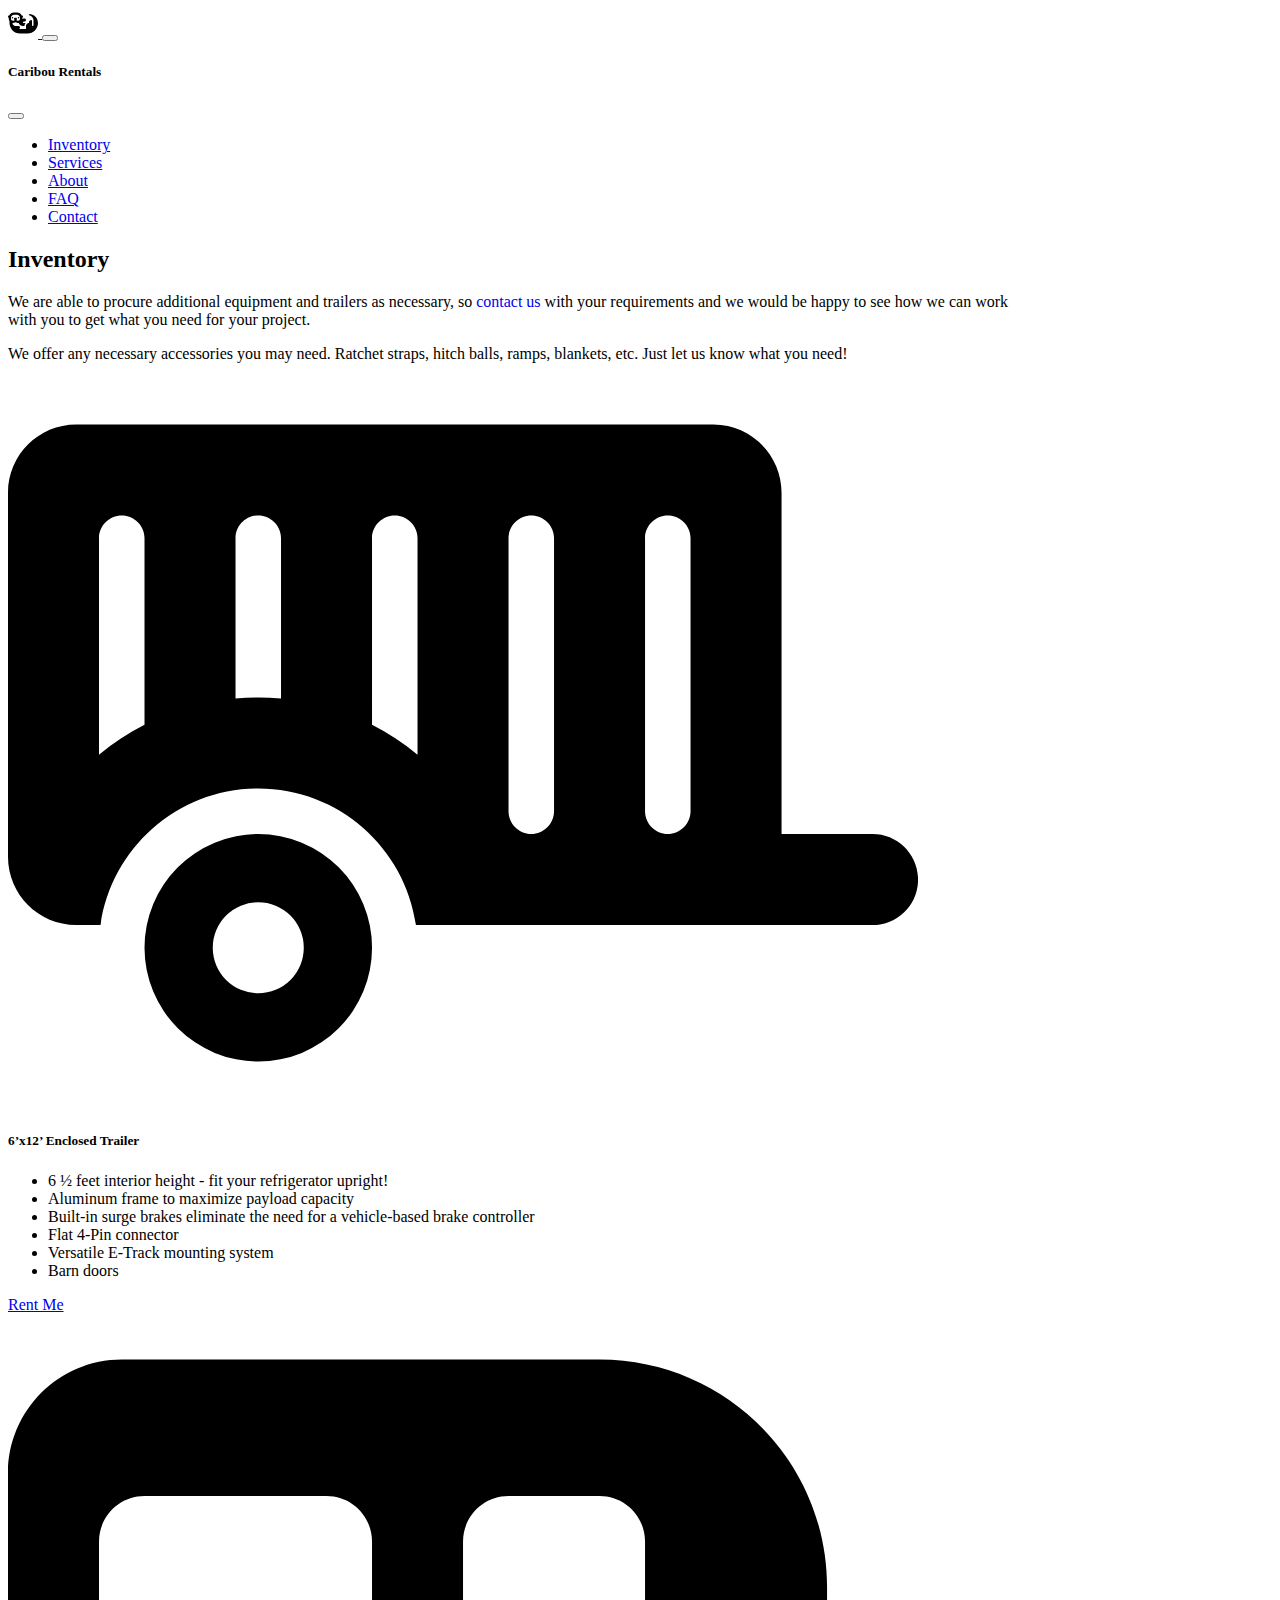
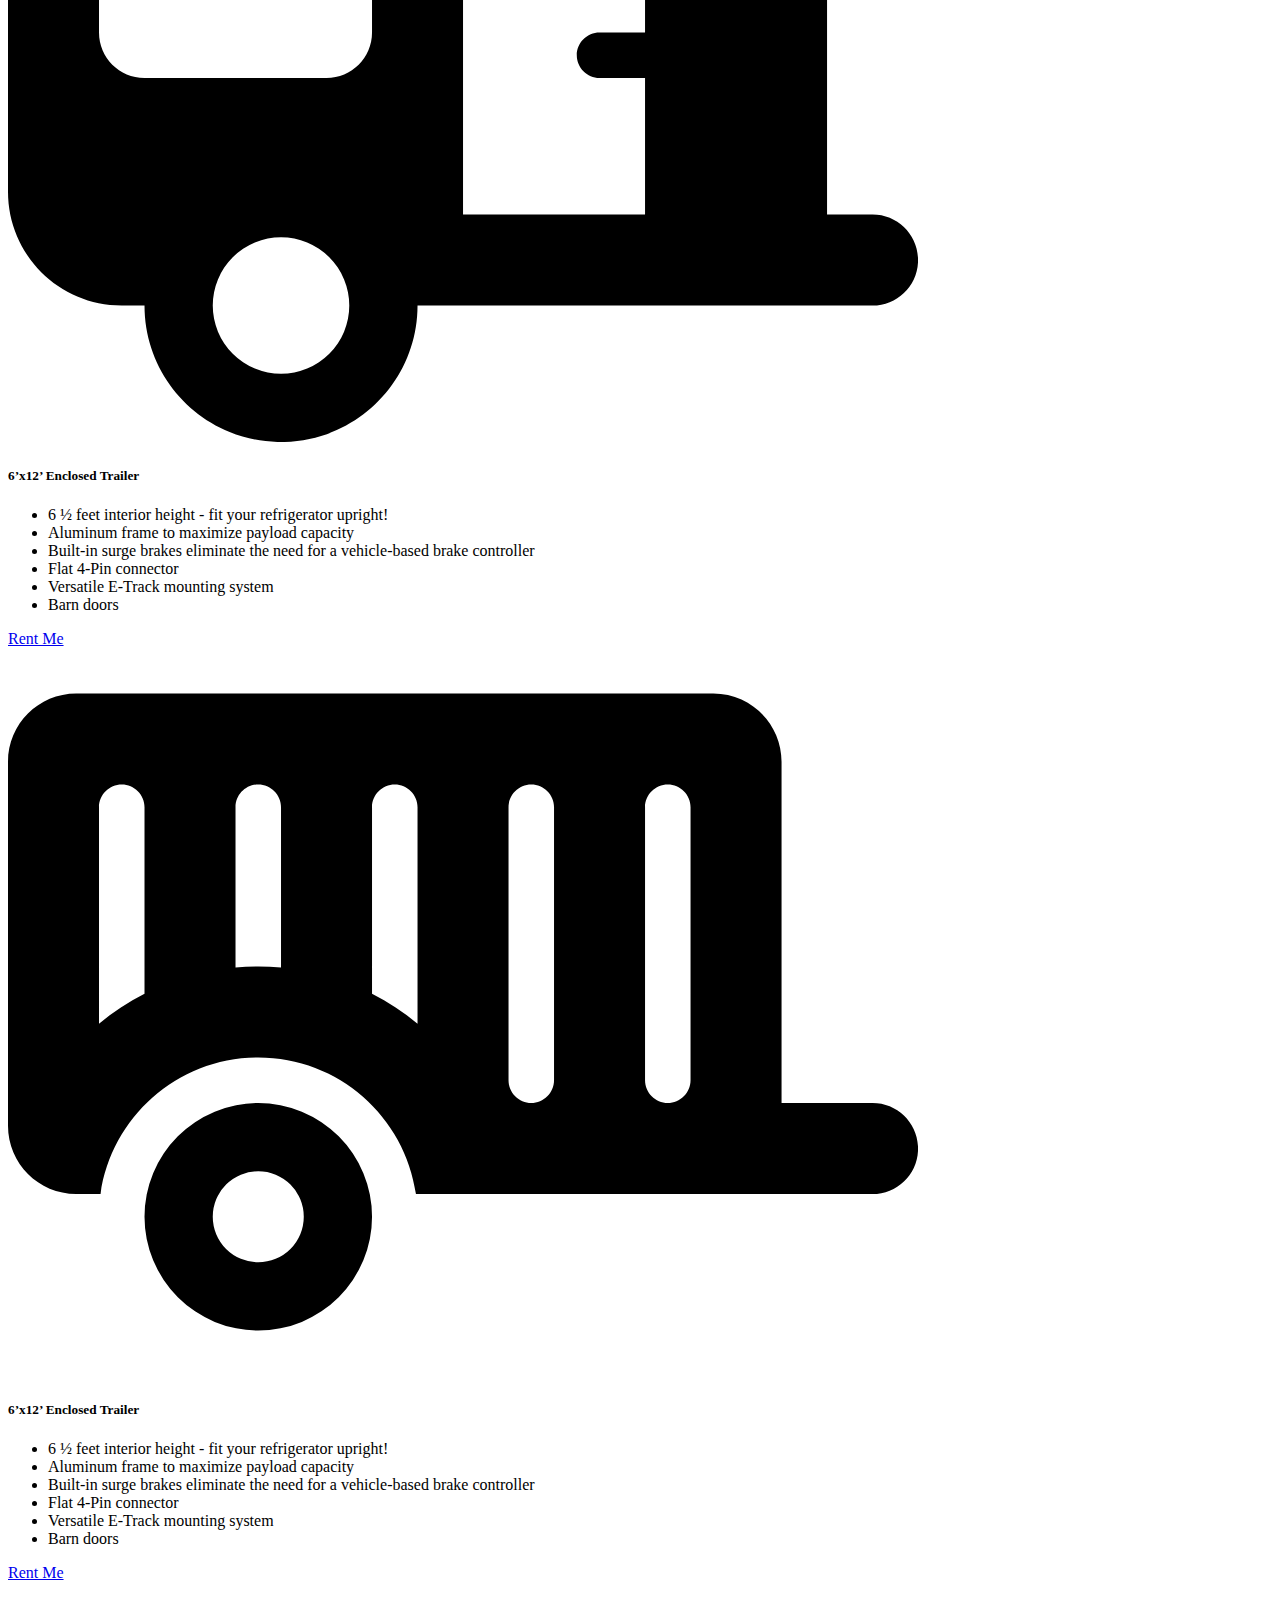
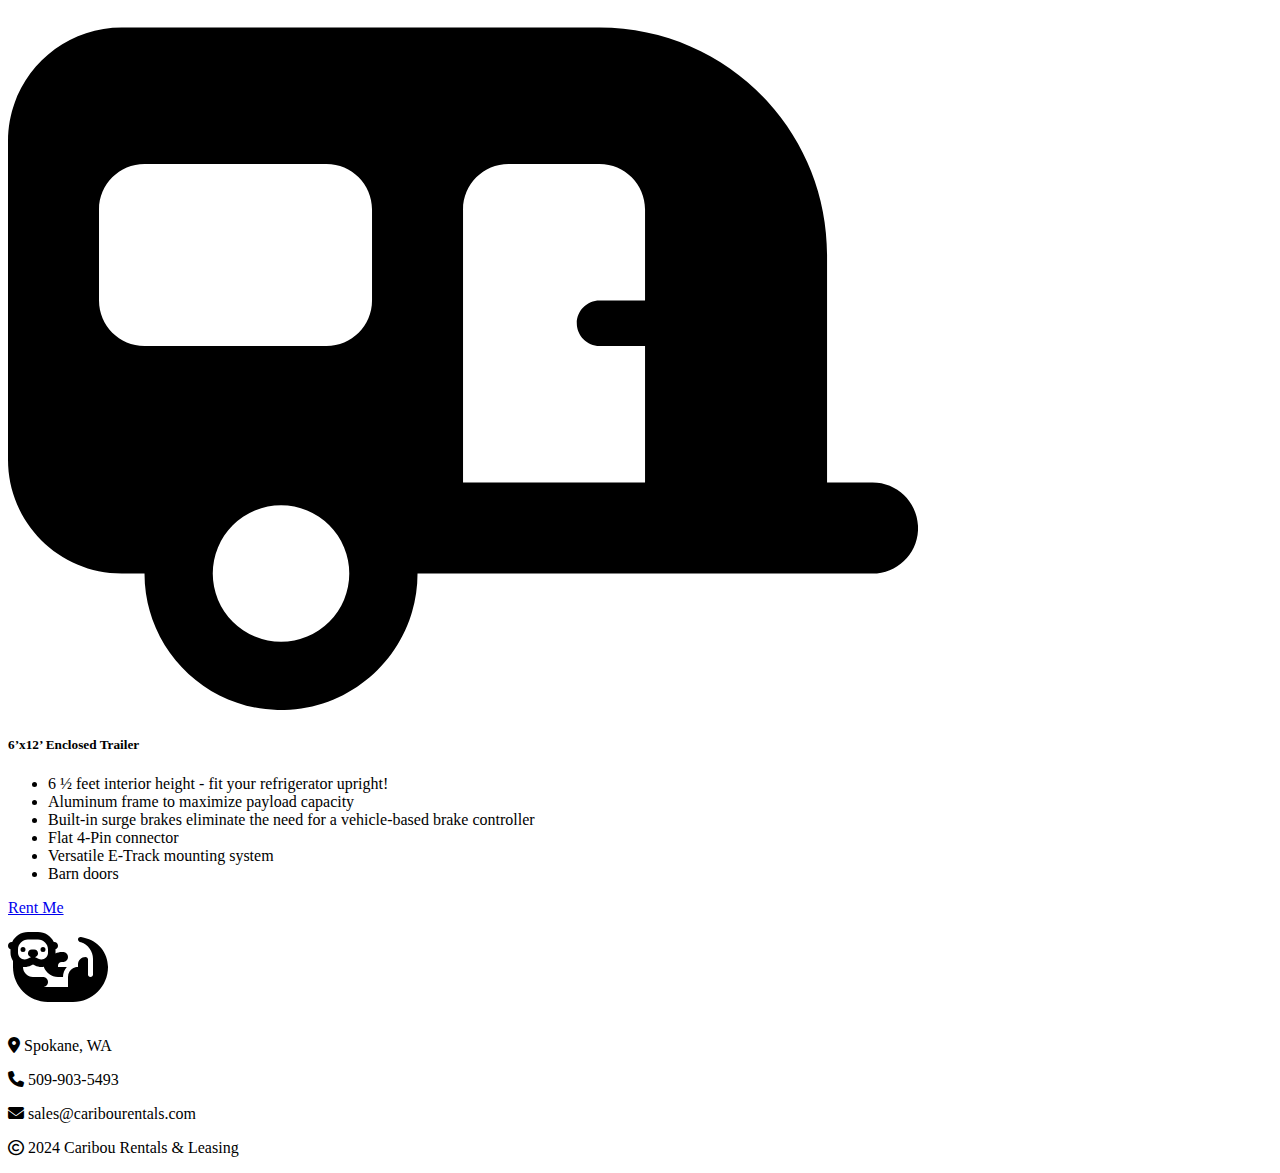
==== inventory.html @ 43f4523d "initial site design" ====
<!DOCTYPE html>
<html lang="en">

<head>
  <meta charset="UTF-8">
  <title>Caribou Rentals & Leasing</title>
  <meta name="viewport" content="width=device-width, initial-scale=1">
  <meta property="og:title" content="Caribou Rentals & Leasing" />
  <meta property="og:type" content="website" />
  <meta property="og:url" content="https://www.caribourentals.com" />
  <!-- <meta property="og:image" content="assets/favicon_io/android-chrome-512x512.png" /> -->

  <script src="https://www.google.com/recaptcha/enterprise.js?render=6Lc9yUcpAAAAAPbrlzxjk8UvQJ-SsMEb5AbZVcs0"></script>

  <!-- Bootstrap CSS -->
  <link href="https://cdn.jsdelivr.net/npm/bootstrap@5.3.2/dist/css/bootstrap.min.css" rel="stylesheet"
    integrity="sha384-T3c6CoIi6uLrA9TneNEoa7RxnatzjcDSCmG1MXxSR1GAsXEV/Dwwykc2MPK8M2HN" crossorigin="anonymous">

  <!-- Main Stylesheet File -->
  <link href="assets/style/index.css" rel="stylesheet">

  <!-- Font -->
  <link rel="preconnect" href="https://fonts.googleapis.com">
  <link rel="preconnect" href="https://fonts.gstatic.com" crossorigin>
  <link href="https://fonts.googleapis.com/css2?family=Roboto:wght@100;300;400;500;700;900&display=swap"
    rel="stylesheet">

  <!-- Icons -->
  <!-- Font Awesome -->
  <link rel="stylesheet" href="https://cdnjs.cloudflare.com/ajax/libs/font-awesome/6.5.1/css/all.min.css">

  <!-- Bootstrap -->
  <link rel="stylesheet" href="https://cdn.jsdelivr.net/npm/bootstrap-icons@1.11.3/font/bootstrap-icons.min.css">

  <!-- JavaScript -->
  <script src="assets/js/components.js"></script>
</head>

<body class="container-fluid"> 
  <navbar-component></navbar-component>
  <!-- main content -->
  <div class="main-content m-auto" style="width: 80%;">
    <!-- inventory section -->
    <div class="inventory-section" id="inventory">
      <div class="row text-center pt-5">
        <div class="col pt-5">
          <h2 class="section-title">Inventory</h2>
        </div>
      </div>
      <div class="row">
        <div class="col">
          <p>We are able to procure additional equipment and trailers as necessary, so <a href="#contact" class=""
              style="text-decoration: none;">contact us</a> with your
            requirements and we would be happy to see how we can work with you to get what you need for your project.
          </p>
          <p>We offer any necessary accessories you may need. Ratchet straps, hitch balls, ramps, blankets, etc. Just
            let us know what you need!</p>
        </div>
      </div>
      <div class="row row-cols-1 row-cols-md-2 g-4 justify-content-start">
        <!-- begin card -->
        <div class="col">
          <div class="card h-100">
            <svg xmlns="http://www.w3.org/2000/svg" height="90%" width="90%" viewBox="0 0 640 512" class="m-auto">
              <path
                d="M48 32C21.5 32 0 53.5 0 80V336c0 26.5 21.5 48 48 48H65.1c7.8-54.3 54.4-96 110.9-96s103.1 41.7 110.9 96H488h8H608c17.7 0 32-14.3 32-32s-14.3-32-32-32H544V80c0-26.5-21.5-48-48-48H48zM80 96c8.8 0 16 7.2 16 16l0 131.2c-11.4 5.9-22.2 12.9-32 21V112c0-8.8 7.2-16 16-16zm96 128c-5.4 0-10.7 .2-16 .7L160 112c0-8.8 7.2-16 16-16s16 7.2 16 16l0 112.7c-5.3-.5-10.6-.7-16-.7zm80 19.2L256 112c0-8.8 7.2-16 16-16s16 7.2 16 16l0 152.2c-9.8-8.1-20.6-15.2-32-21zM368 96c8.8 0 16 7.2 16 16l0 192c0 8.8-7.2 16-16 16s-16-7.2-16-16l0-192c0-8.8 7.2-16 16-16zm112 16l0 192c0 8.8-7.2 16-16 16s-16-7.2-16-16l0-192c0-8.8 7.2-16 16-16s16 7.2 16 16zM176 480a80 80 0 1 0 0-160 80 80 0 1 0 0 160zm0-112a32 32 0 1 1 0 64 32 32 0 1 1 0-64z" />
            </svg>
            <div class="card-body">
              <h5 class="card-title ps-0 text-center">6’x12’ Enclosed Trailer </h5>
              <ul class="card-text ps-3" style="list-style-type: disc;">
                <li class="">6 ½ feet interior height - fit your refrigerator upright!</li>
                <li class="">Aluminum frame to maximize payload capacity</li>
                <li class="">Built-in surge brakes eliminate the need for a vehicle-based brake controller</li>
                <li class="">Flat 4-Pin connector</li>
                <li class="">Versatile E-Track mounting system</li>
                <li class="">Barn doors</li>
              </ul>
            </div>
            <div class="card-footer">
              <a href="#" class="text-body-secondary details-link">Rent Me</a>
            </div>
          </div>
        </div>
        <!-- end card -->
        <!-- begin card -->
        <div class="col">
          <div class="card h-100">
            <svg xmlns="http://www.w3.org/2000/svg" eight="90%" width="90%" viewBox="0 0 640 512" class="m-auto">
              <path
                d="M0 112C0 67.8 35.8 32 80 32H416c88.4 0 160 71.6 160 160V352h32c17.7 0 32 14.3 32 32s-14.3 32-32 32l-32 0H288c0 53-43 96-96 96s-96-43-96-96H80c-44.2 0-80-35.8-80-80V112zM320 352H448V256H416c-8.8 0-16-7.2-16-16s7.2-16 16-16h32V160c0-17.7-14.3-32-32-32H352c-17.7 0-32 14.3-32 32V352zM96 128c-17.7 0-32 14.3-32 32v64c0 17.7 14.3 32 32 32H224c17.7 0 32-14.3 32-32V160c0-17.7-14.3-32-32-32H96zm96 336a48 48 0 1 0 0-96 48 48 0 1 0 0 96z" />
            </svg>
            <div class="card-body">
              <h5 class="card-title ps-0 text-center">6’x12’ Enclosed Trailer </h5>
              <ul class="card-text ps-3" style="list-style-type: disc;">
                <li class="">6 ½ feet interior height - fit your refrigerator upright!</li>
                <li class="">Aluminum frame to maximize payload capacity</li>
                <li class="">Built-in surge brakes eliminate the need for a vehicle-based brake controller</li>
                <li class="">Flat 4-Pin connector</li>
                <li class="">Versatile E-Track mounting system</li>
                <li class="">Barn doors</li>
              </ul>
            </div>
            <div class="card-footer">
              <a href="#" class="text-body-secondary details-link">Rent Me</a>
            </div>
          </div>
        </div>
        <!-- end card -->
        <!-- begin card -->
        <div class="col">
          <div class="card h-100">
            <svg xmlns="http://www.w3.org/2000/svg" height="90%" width="90%" viewBox="0 0 640 512" class="m-auto">
              <path
                d="M48 32C21.5 32 0 53.5 0 80V336c0 26.5 21.5 48 48 48H65.1c7.8-54.3 54.4-96 110.9-96s103.1 41.7 110.9 96H488h8H608c17.7 0 32-14.3 32-32s-14.3-32-32-32H544V80c0-26.5-21.5-48-48-48H48zM80 96c8.8 0 16 7.2 16 16l0 131.2c-11.4 5.9-22.2 12.9-32 21V112c0-8.8 7.2-16 16-16zm96 128c-5.4 0-10.7 .2-16 .7L160 112c0-8.8 7.2-16 16-16s16 7.2 16 16l0 112.7c-5.3-.5-10.6-.7-16-.7zm80 19.2L256 112c0-8.8 7.2-16 16-16s16 7.2 16 16l0 152.2c-9.8-8.1-20.6-15.2-32-21zM368 96c8.8 0 16 7.2 16 16l0 192c0 8.8-7.2 16-16 16s-16-7.2-16-16l0-192c0-8.8 7.2-16 16-16zm112 16l0 192c0 8.8-7.2 16-16 16s-16-7.2-16-16l0-192c0-8.8 7.2-16 16-16s16 7.2 16 16zM176 480a80 80 0 1 0 0-160 80 80 0 1 0 0 160zm0-112a32 32 0 1 1 0 64 32 32 0 1 1 0-64z" />
            </svg>
            <div class="card-body">
              <h5 class="card-title ps-0 text-center">6’x12’ Enclosed Trailer </h5>
              <ul class="card-text ps-3" style="list-style-type: disc;">
                <li class="">6 ½ feet interior height - fit your refrigerator upright!</li>
                <li class="">Aluminum frame to maximize payload capacity</li>
                <li class="">Built-in surge brakes eliminate the need for a vehicle-based brake controller</li>
                <li class="">Flat 4-Pin connector</li>
                <li class="">Versatile E-Track mounting system</li>
                <li class="">Barn doors</li>
              </ul>
            </div>
            <div class="card-footer">
              <a href="#" class="text-body-secondary details-link">Rent Me</a>
            </div>
          </div>
        </div>
        <!-- end card -->
        <!-- begin card -->
        <div class="col">
          <div class="card h-100">
            <svg xmlns="http://www.w3.org/2000/svg" eight="90%" width="90%" viewBox="0 0 640 512" class="m-auto">
              <path
                d="M0 112C0 67.8 35.8 32 80 32H416c88.4 0 160 71.6 160 160V352h32c17.7 0 32 14.3 32 32s-14.3 32-32 32l-32 0H288c0 53-43 96-96 96s-96-43-96-96H80c-44.2 0-80-35.8-80-80V112zM320 352H448V256H416c-8.8 0-16-7.2-16-16s7.2-16 16-16h32V160c0-17.7-14.3-32-32-32H352c-17.7 0-32 14.3-32 32V352zM96 128c-17.7 0-32 14.3-32 32v64c0 17.7 14.3 32 32 32H224c17.7 0 32-14.3 32-32V160c0-17.7-14.3-32-32-32H96zm96 336a48 48 0 1 0 0-96 48 48 0 1 0 0 96z" />
            </svg>
            <div class="card-body">
              <h5 class="card-title ps-0 text-center">6’x12’ Enclosed Trailer </h5>
              <ul class="card-text ps-3" style="list-style-type: disc;">
                <li class="">6 ½ feet interior height - fit your refrigerator upright!</li>
                <li class="">Aluminum frame to maximize payload capacity</li>
                <li class="">Built-in surge brakes eliminate the need for a vehicle-based brake controller</li>
                <li class="">Flat 4-Pin connector</li>
                <li class="">Versatile E-Track mounting system</li>
                <li class="">Barn doors</li>
              </ul>
            </div>
            <div class="card-footer">
              <a href="#" class="text-body-secondary details-link">Rent Me</a>
            </div>
          </div>
        </div>
        <!-- end card -->
      </div>
    </div>
    <!-- end inventory section -->
  </div>
  <!-- end main content -->

  <footer-component></footer-component>
  <script src="https://cdn.jsdelivr.net/npm/bootstrap@5.3.2/dist/js/bootstrap.bundle.min.js"
    integrity="sha384-C6RzsynM9kWDrMNeT87bh95OGNyZPhcTNXj1NW7RuBCsyN/o0jlpcV8Qyq46cDfL"
    crossorigin="anonymous"></script>

  <script src="https://code.jquery.com/jquery-3.7.1.slim.min.js"
    integrity="sha256-kmHvs0B+OpCW5GVHUNjv9rOmY0IvSIRcf7zGUDTDQM8=" crossorigin="anonymous"></script>
  <script src="assets/js/scripts.js"></script>

</body>

</html>
---- assets/style/index.css ----
#about {
    scroll-margin-top: 7vh;
  }
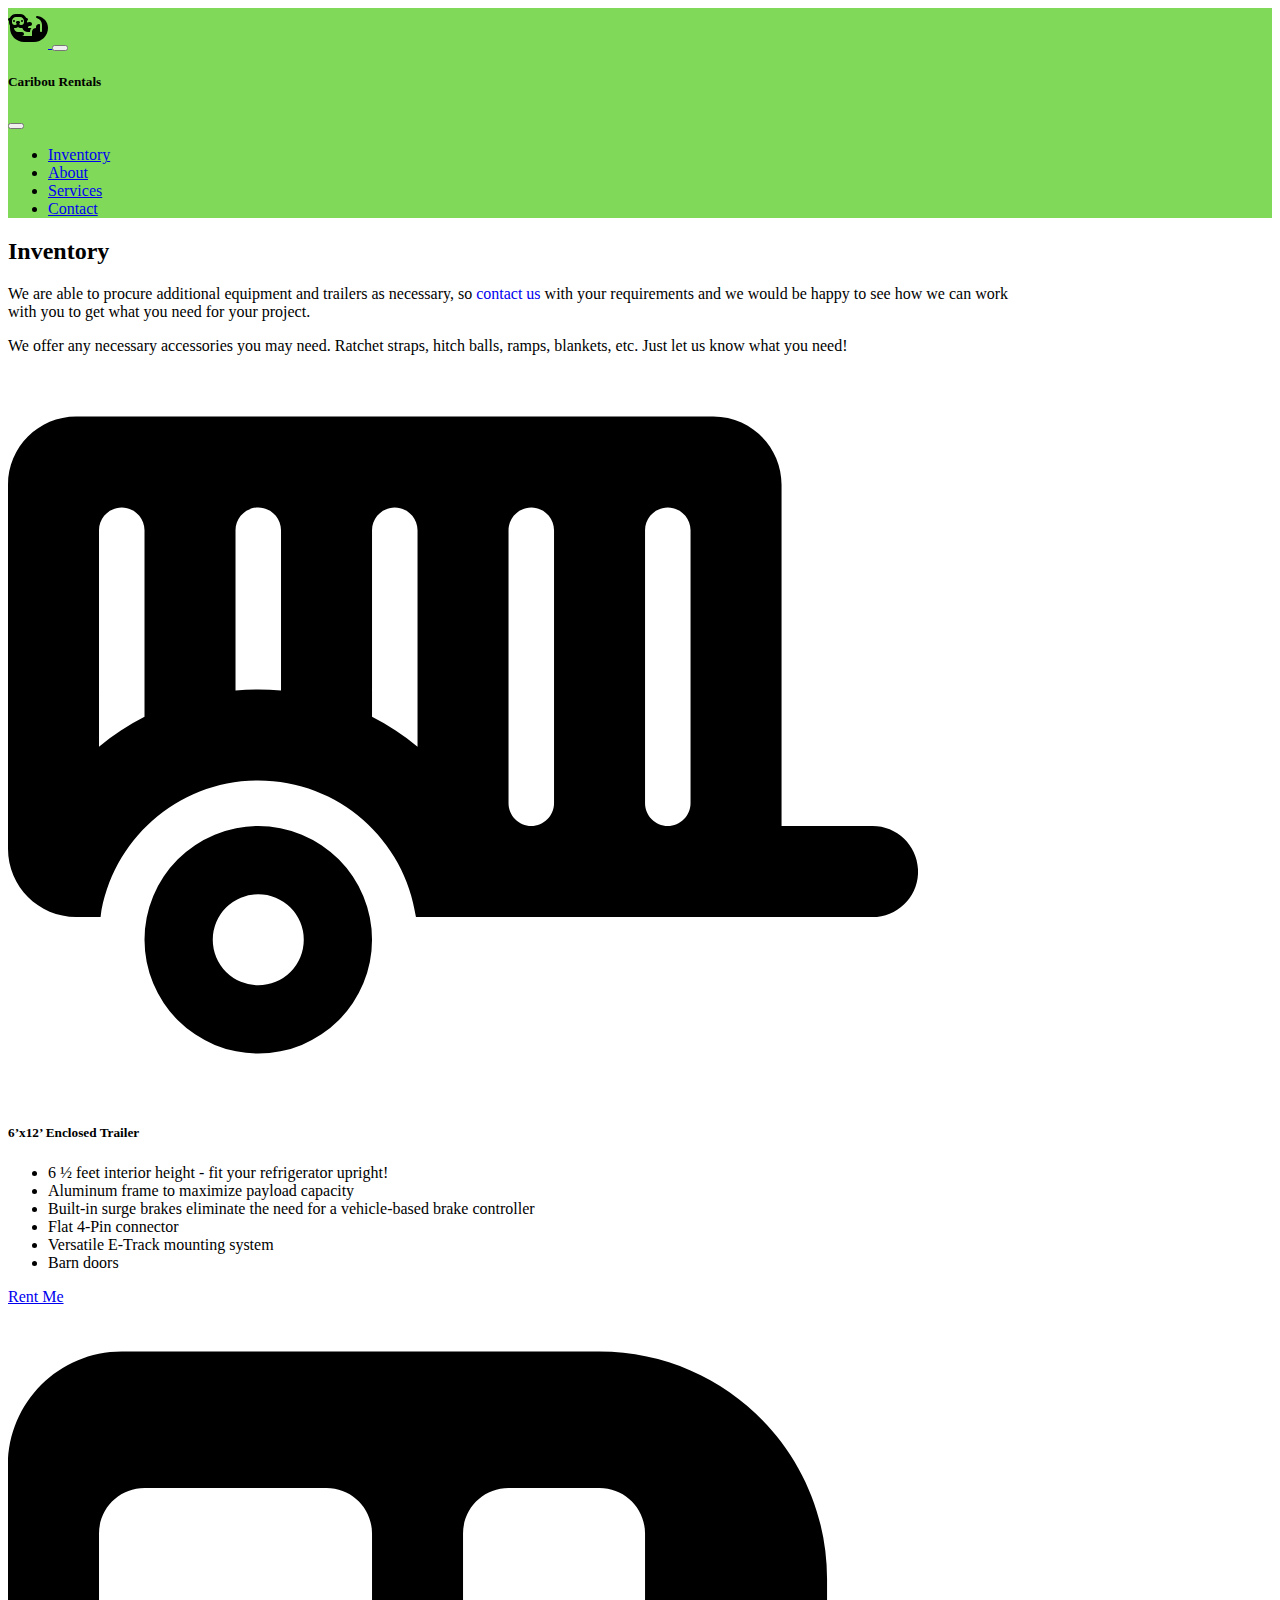
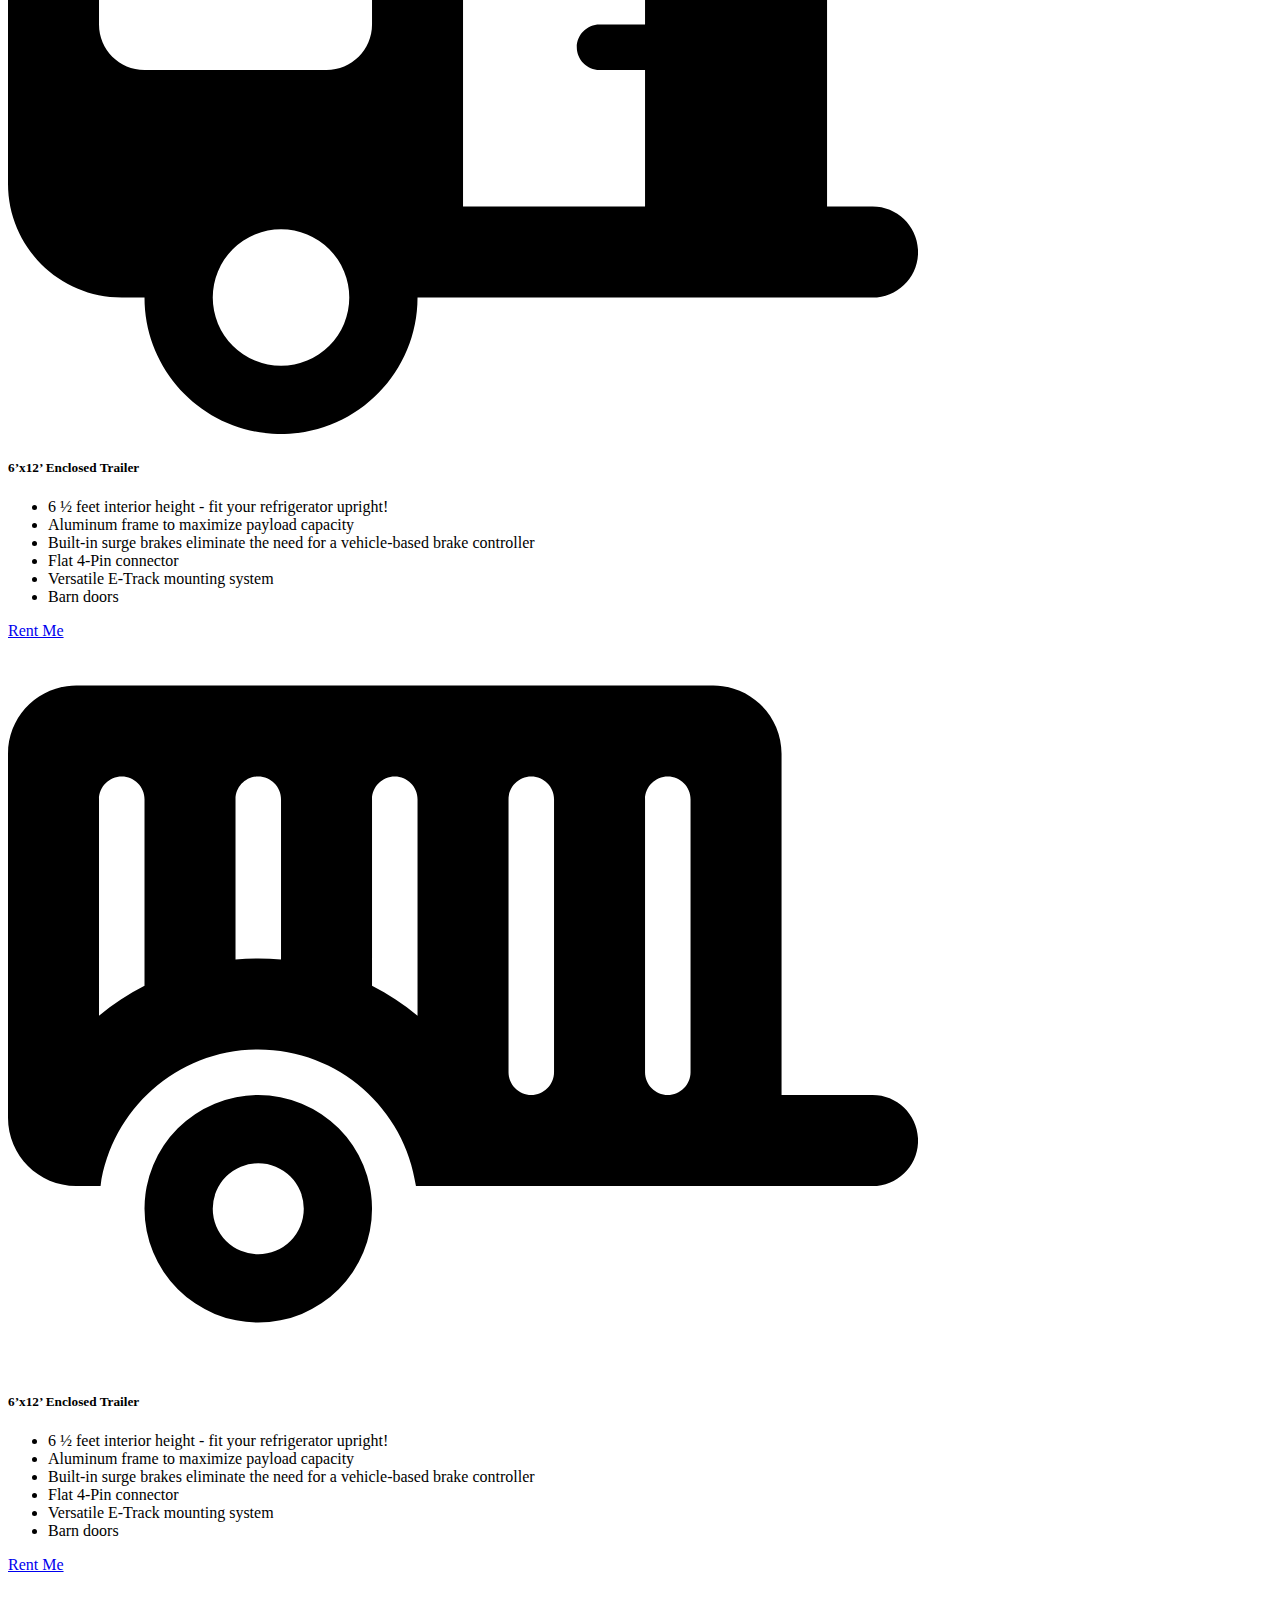
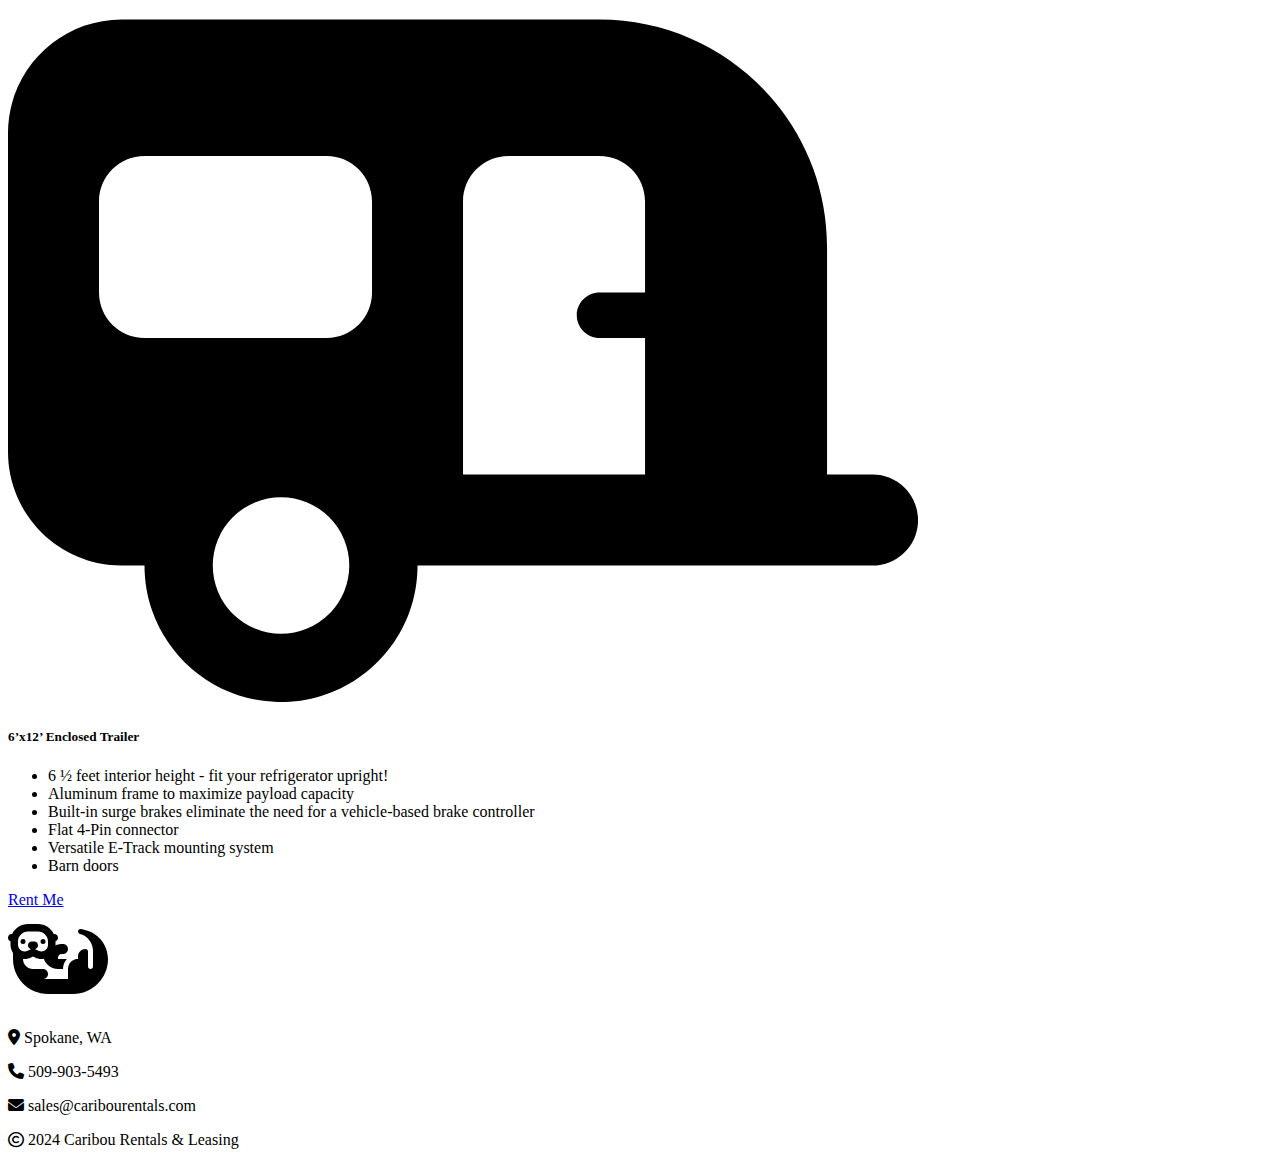
==== commit b4614d1a: "style udpates" ====
--- a/inventory.html
+++ b/inventory.html
@@ -42,14 +42,14 @@
   <div class="main-content m-auto" style="width: 80%;">
     <!-- inventory section -->
     <div class="inventory-section" id="inventory">
-      <div class="row text-center pt-5">
+      <div class="row pt-5">
         <div class="col pt-5">
           <h2 class="section-title">Inventory</h2>
         </div>
       </div>
       <div class="row">
         <div class="col">
-          <p>We are able to procure additional equipment and trailers as necessary, so <a href="#contact" class=""
+          <p>We are able to procure additional equipment and trailers as necessary, so <a href="index.html#contact" class=""
               style="text-decoration: none;">contact us</a> with your
             requirements and we would be happy to see how we can work with you to get what you need for your project.
           </p>
--- a/assets/style/index.css
+++ b/assets/style/index.css
@@ -1,4 +1,4 @@
 #about {
-    scroll-margin-top: 7vh;
+    scroll-margin-top: 10vh;
   }
   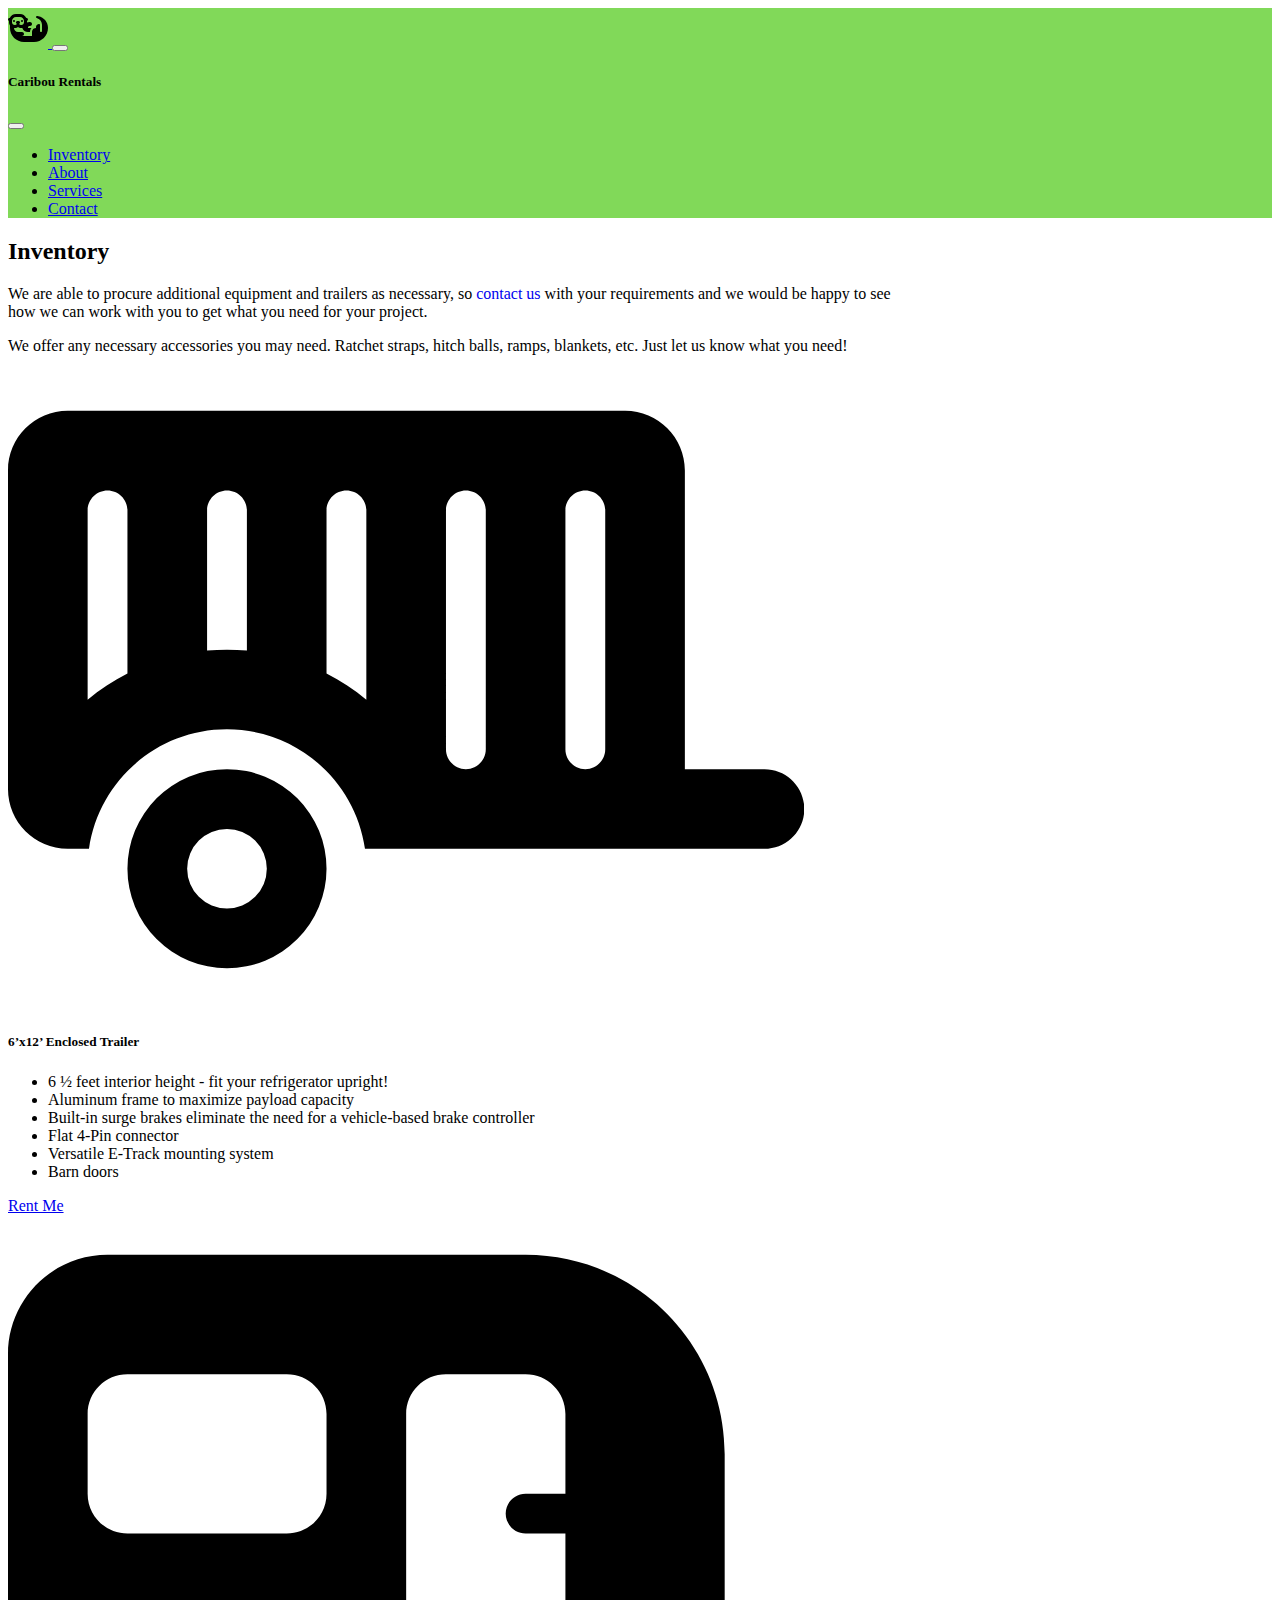
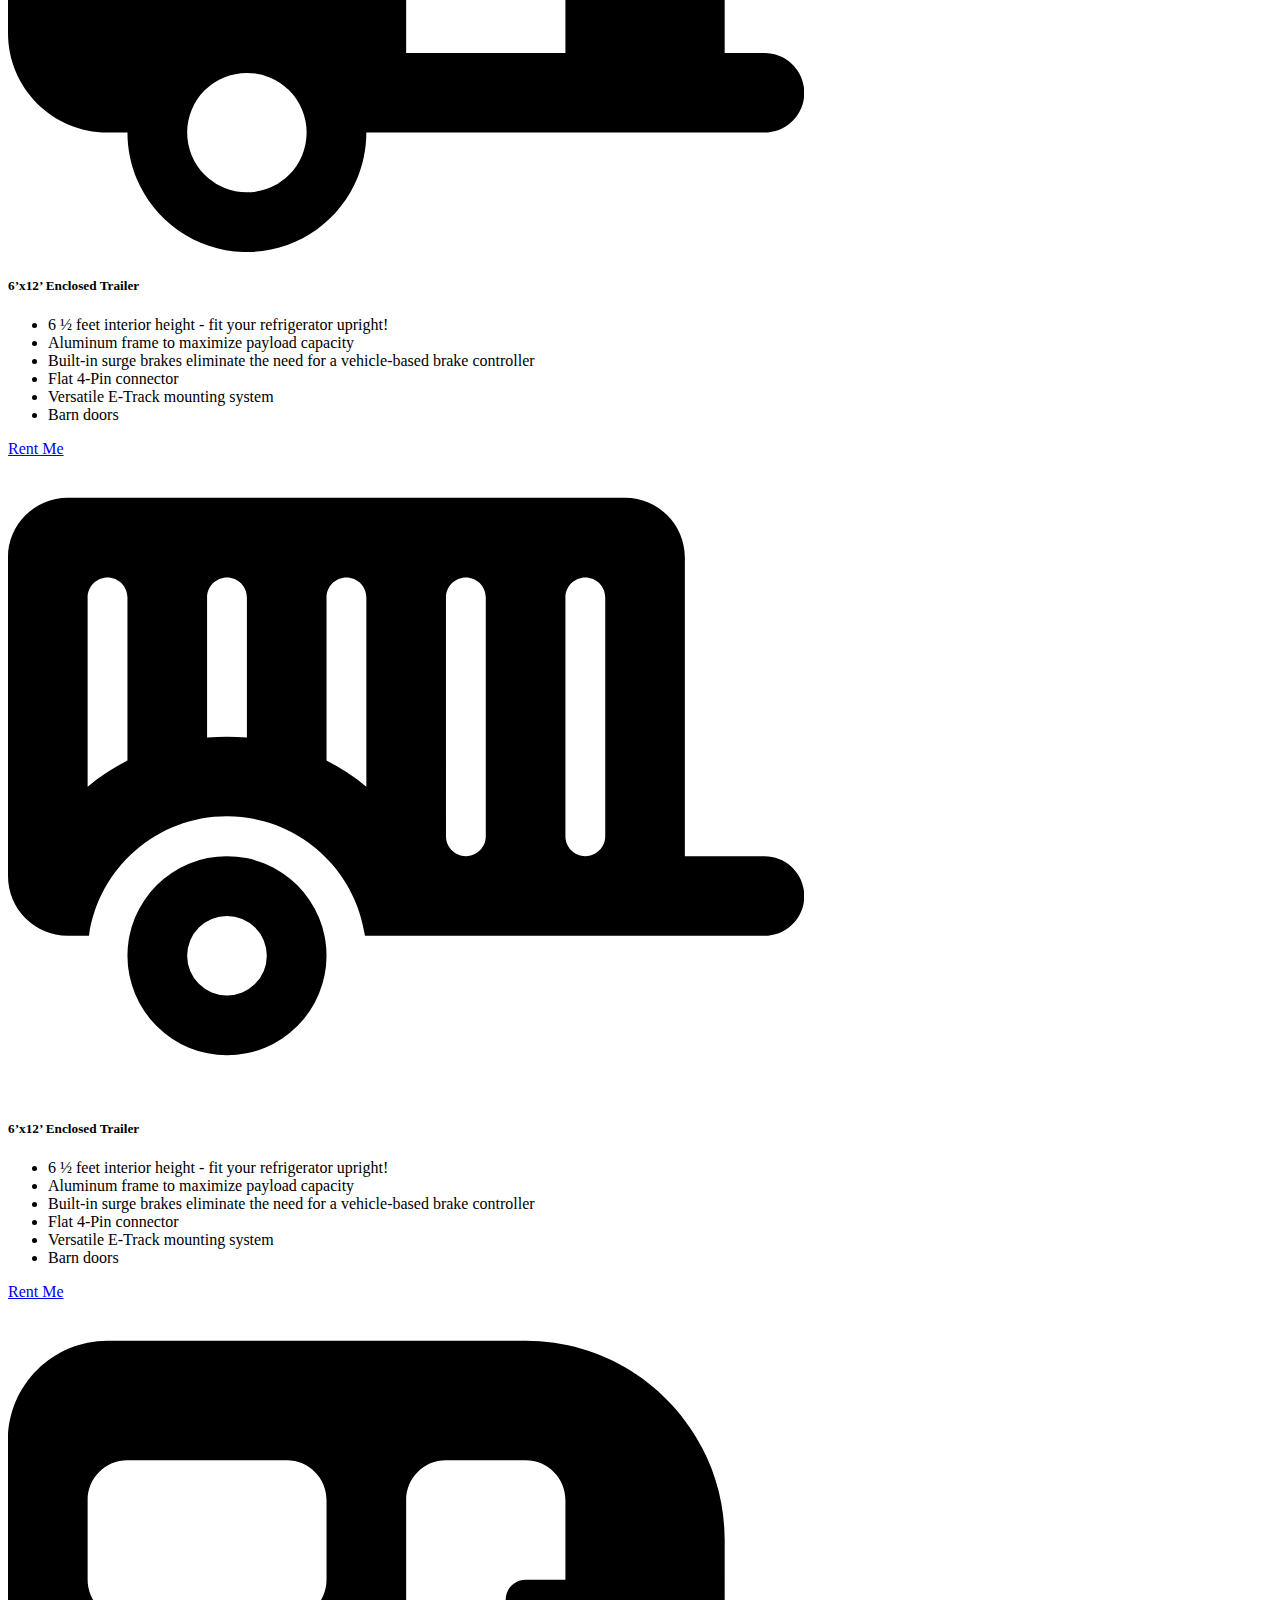
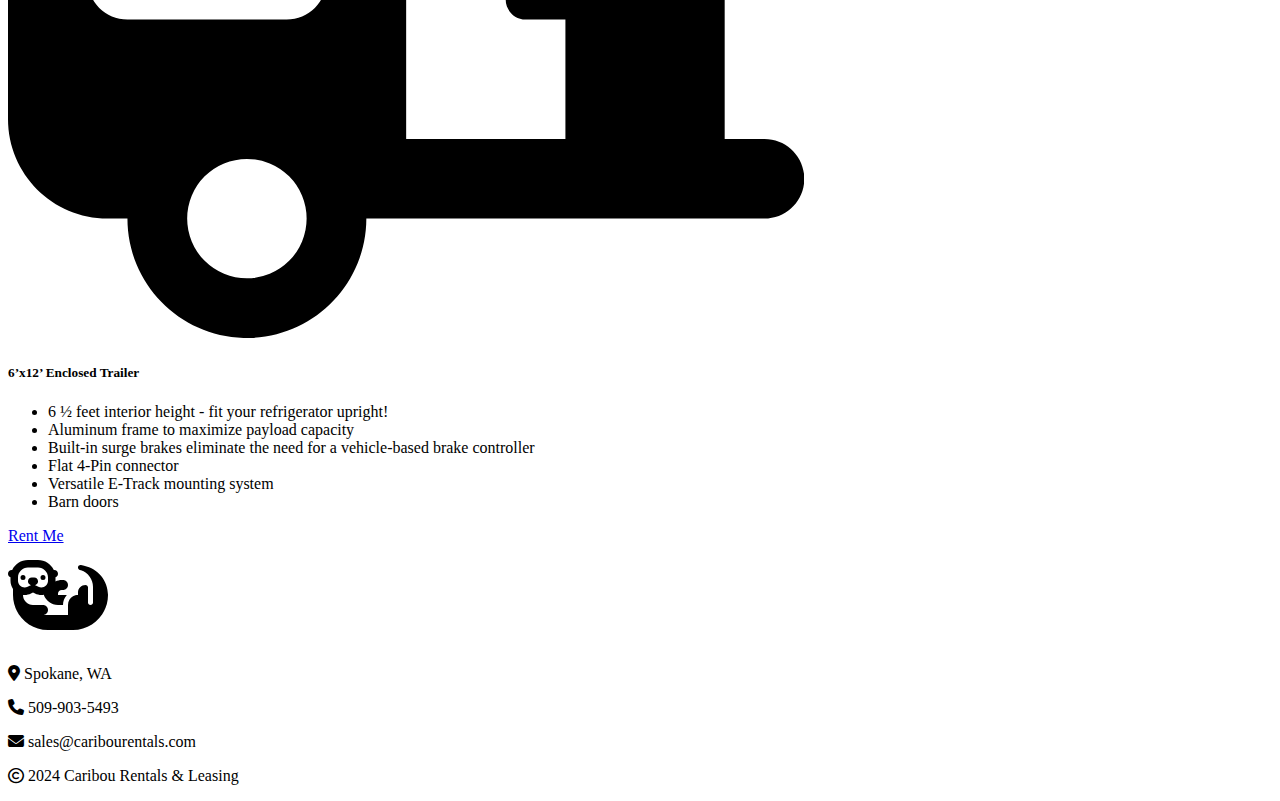
==== commit 276f54fc: "set width to 70" ====
--- a/inventory.html
+++ b/inventory.html
@@ -39,7 +39,7 @@
 <body class="container-fluid"> 
   <navbar-component></navbar-component>
   <!-- main content -->
-  <div class="main-content m-auto" style="width: 80%;">
+  <div class="main-content m-auto" style="width: 70%;">
     <!-- inventory section -->
     <div class="inventory-section" id="inventory">
       <div class="row pt-5">
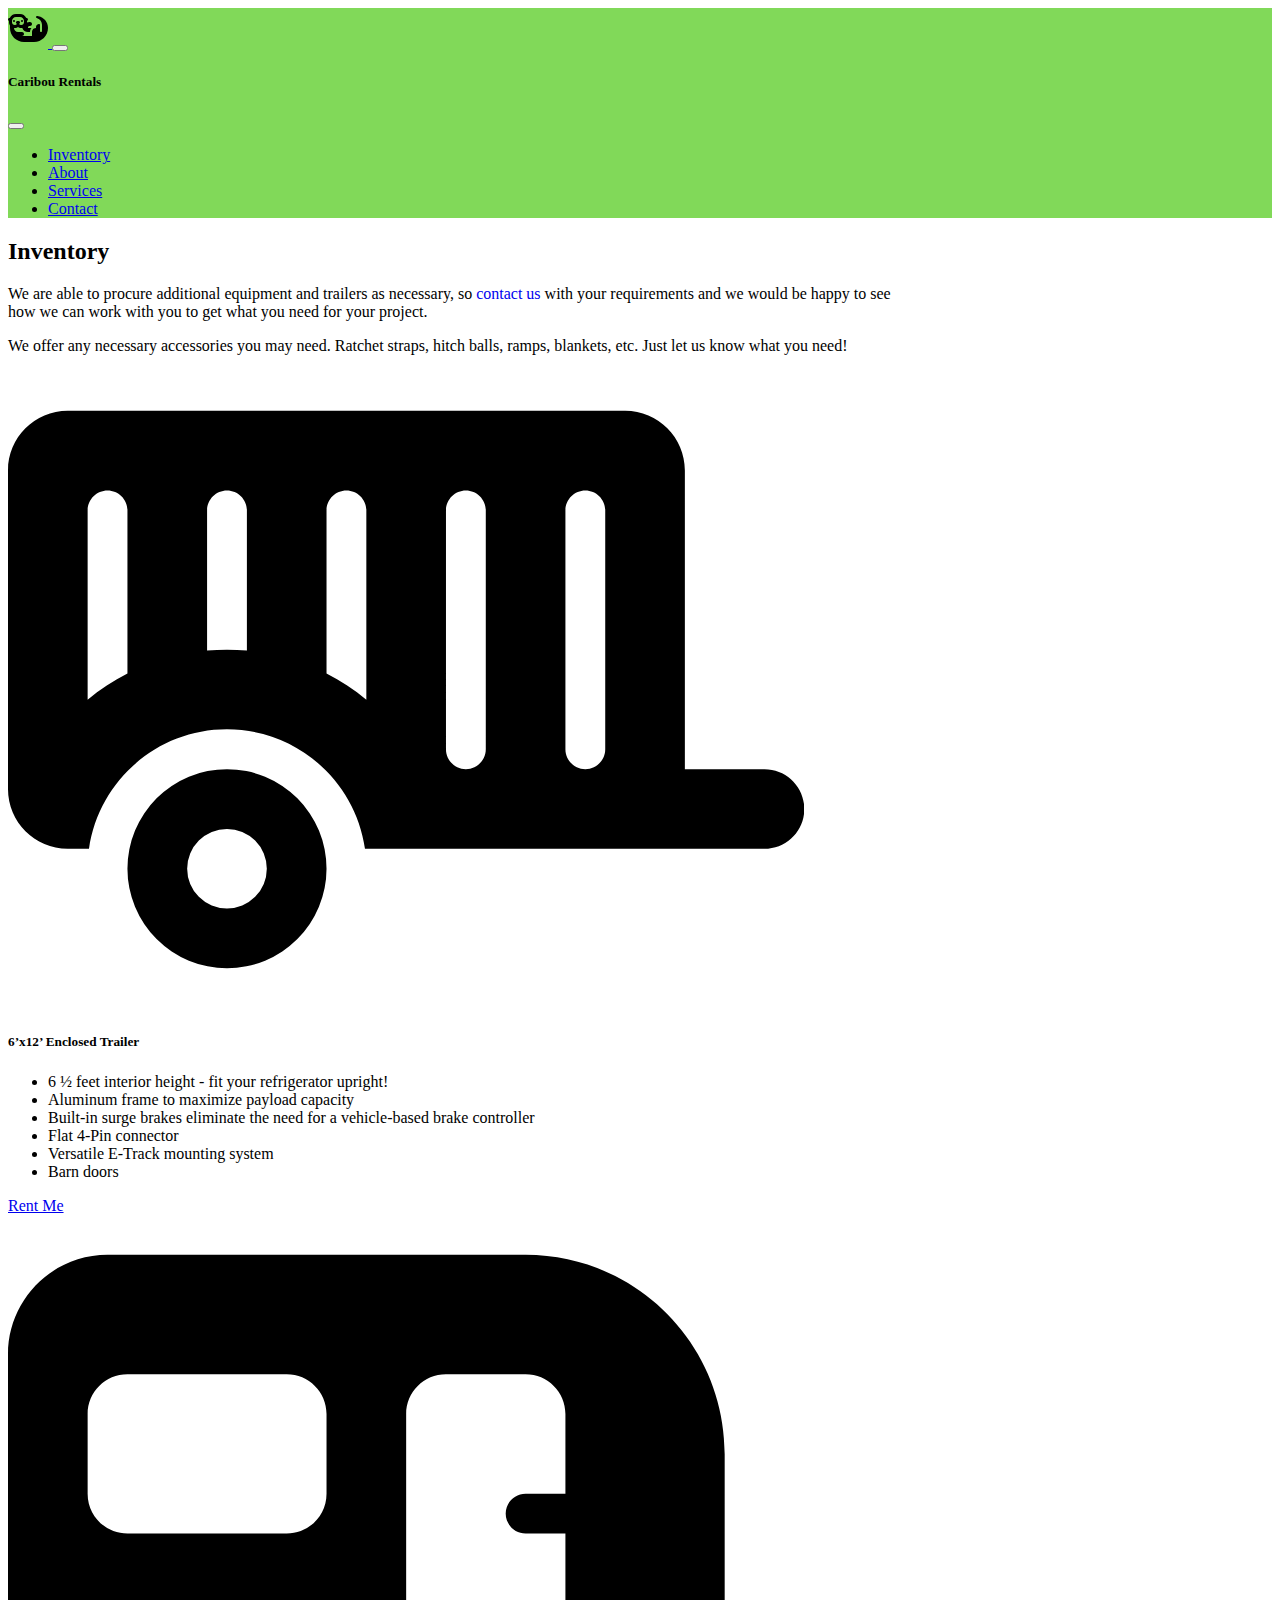
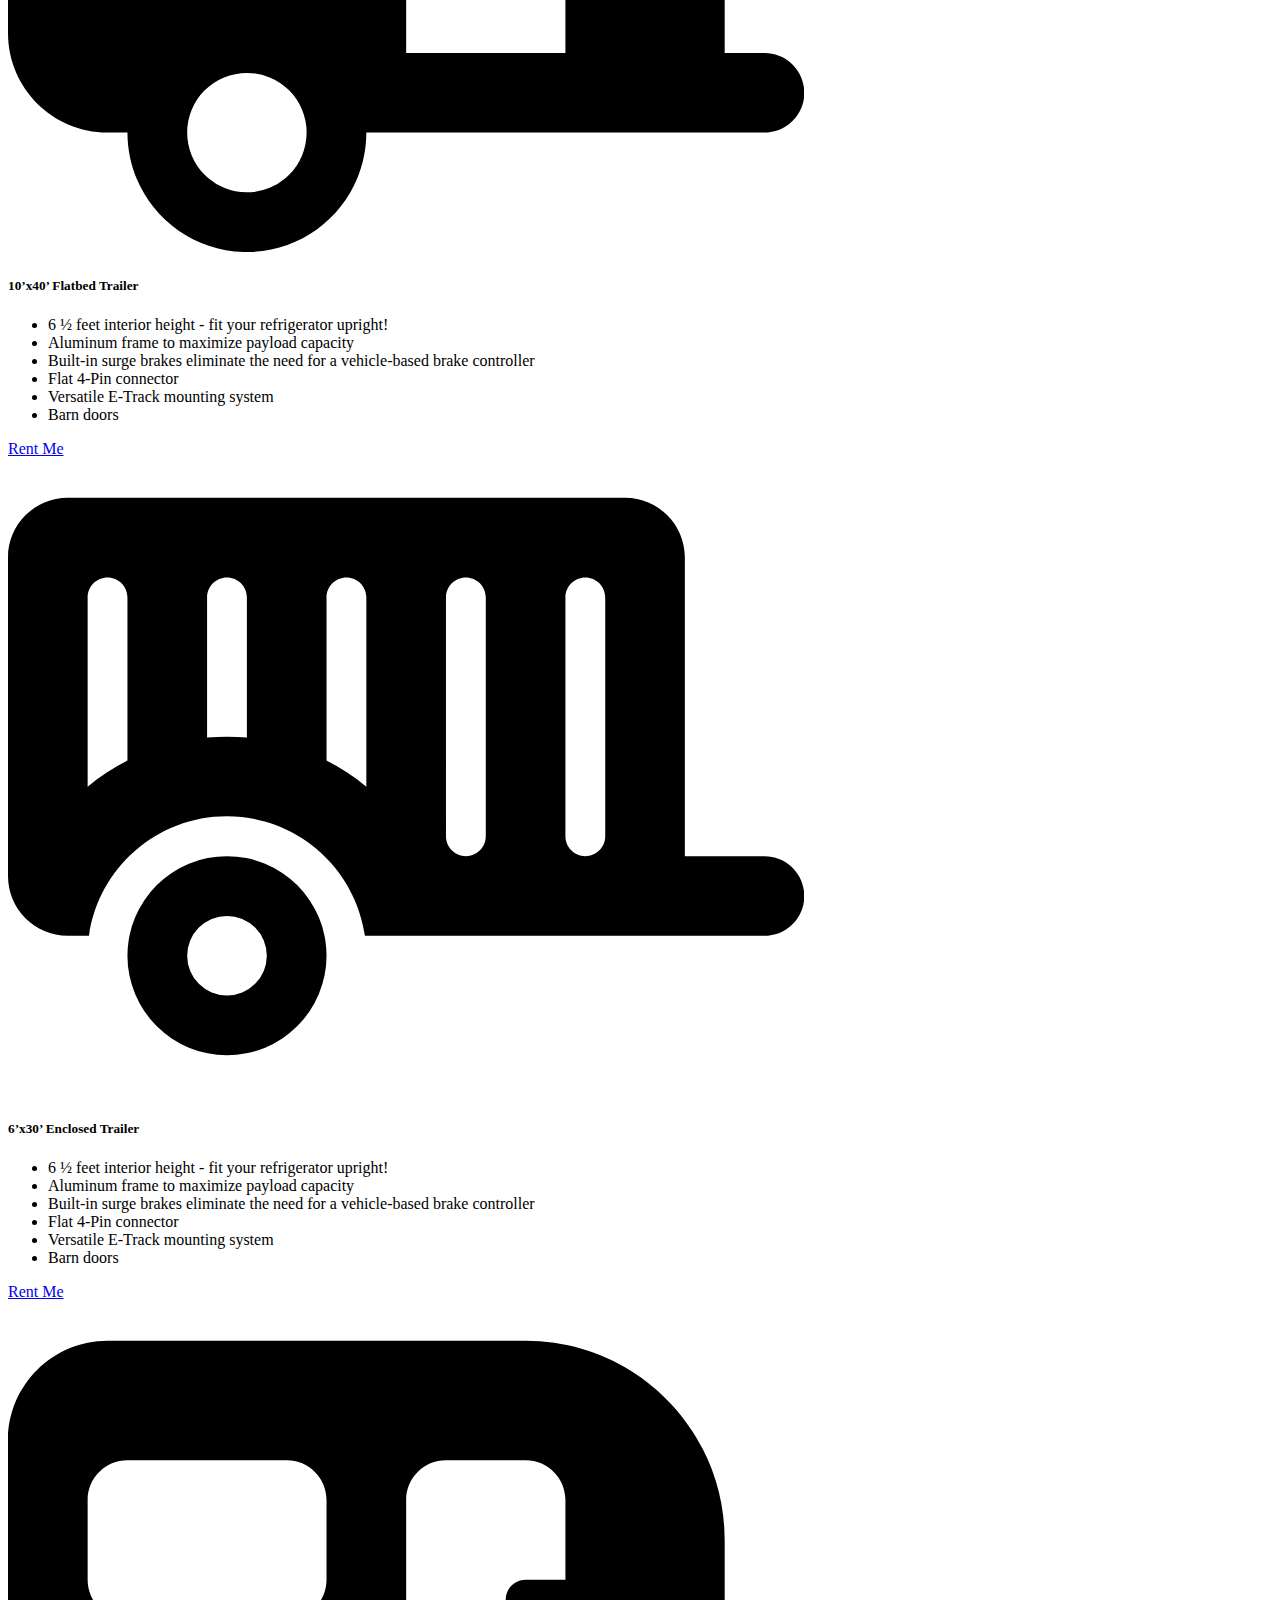
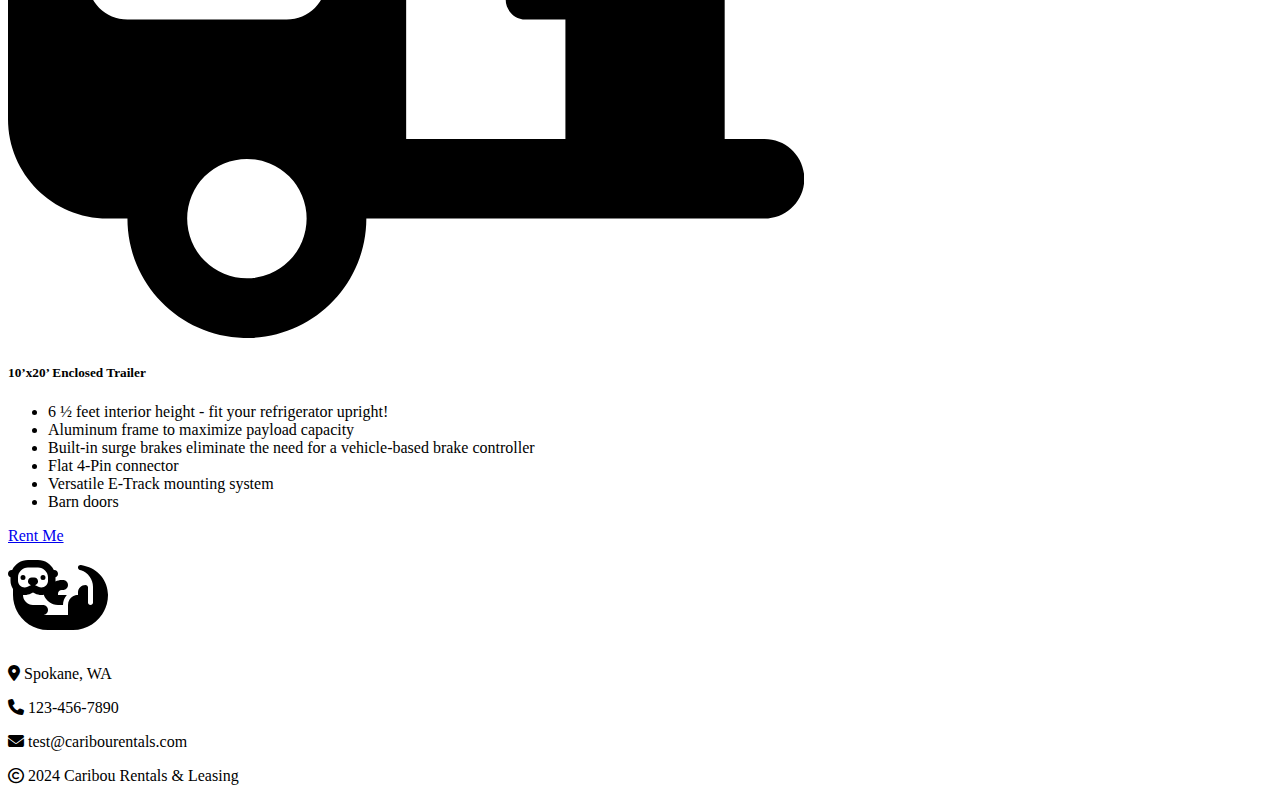
==== commit 6e407aff: "update inventory links" ====
--- a/inventory.html
+++ b/inventory.html
@@ -36,7 +36,7 @@
   <script src="assets/js/components.js"></script>
 </head>
 
-<body class="container-fluid"> 
+<body class="container-fluid">
   <navbar-component></navbar-component>
   <!-- main content -->
   <div class="main-content m-auto" style="width: 70%;">
@@ -49,8 +49,8 @@
       </div>
       <div class="row">
         <div class="col">
-          <p>We are able to procure additional equipment and trailers as necessary, so <a href="index.html#contact" class=""
-              style="text-decoration: none;">contact us</a> with your
+          <p>We are able to procure additional equipment and trailers as necessary, so <a href="index.html#contact"
+              class="" style="text-decoration: none;">contact us</a> with your
             requirements and we would be happy to see how we can work with you to get what you need for your project.
           </p>
           <p>We offer any necessary accessories you may need. Ratchet straps, hitch balls, ramps, blankets, etc. Just
@@ -66,7 +66,7 @@
                 d="M48 32C21.5 32 0 53.5 0 80V336c0 26.5 21.5 48 48 48H65.1c7.8-54.3 54.4-96 110.9-96s103.1 41.7 110.9 96H488h8H608c17.7 0 32-14.3 32-32s-14.3-32-32-32H544V80c0-26.5-21.5-48-48-48H48zM80 96c8.8 0 16 7.2 16 16l0 131.2c-11.4 5.9-22.2 12.9-32 21V112c0-8.8 7.2-16 16-16zm96 128c-5.4 0-10.7 .2-16 .7L160 112c0-8.8 7.2-16 16-16s16 7.2 16 16l0 112.7c-5.3-.5-10.6-.7-16-.7zm80 19.2L256 112c0-8.8 7.2-16 16-16s16 7.2 16 16l0 152.2c-9.8-8.1-20.6-15.2-32-21zM368 96c8.8 0 16 7.2 16 16l0 192c0 8.8-7.2 16-16 16s-16-7.2-16-16l0-192c0-8.8 7.2-16 16-16zm112 16l0 192c0 8.8-7.2 16-16 16s-16-7.2-16-16l0-192c0-8.8 7.2-16 16-16s16 7.2 16 16zM176 480a80 80 0 1 0 0-160 80 80 0 1 0 0 160zm0-112a32 32 0 1 1 0 64 32 32 0 1 1 0-64z" />
             </svg>
             <div class="card-body">
-              <h5 class="card-title ps-0 text-center">6’x12’ Enclosed Trailer </h5>
+              <h5 class="card-title ps-0 text-center" id="trailer-1">6’x12’ Enclosed Trailer</h5>
               <ul class="card-text ps-3" style="list-style-type: disc;">
                 <li class="">6 ½ feet interior height - fit your refrigerator upright!</li>
                 <li class="">Aluminum frame to maximize payload capacity</li>
@@ -77,7 +77,8 @@
               </ul>
             </div>
             <div class="card-footer">
-              <a href="#" class="text-body-secondary details-link">Rent Me</a>
+              <a href="#" class="text-body-secondary details-link" onclick="generateUrlAndRedirect('trailer-1')">Rent
+                Me</a>
             </div>
           </div>
         </div>
@@ -90,7 +91,7 @@
                 d="M0 112C0 67.8 35.8 32 80 32H416c88.4 0 160 71.6 160 160V352h32c17.7 0 32 14.3 32 32s-14.3 32-32 32l-32 0H288c0 53-43 96-96 96s-96-43-96-96H80c-44.2 0-80-35.8-80-80V112zM320 352H448V256H416c-8.8 0-16-7.2-16-16s7.2-16 16-16h32V160c0-17.7-14.3-32-32-32H352c-17.7 0-32 14.3-32 32V352zM96 128c-17.7 0-32 14.3-32 32v64c0 17.7 14.3 32 32 32H224c17.7 0 32-14.3 32-32V160c0-17.7-14.3-32-32-32H96zm96 336a48 48 0 1 0 0-96 48 48 0 1 0 0 96z" />
             </svg>
             <div class="card-body">
-              <h5 class="card-title ps-0 text-center">6’x12’ Enclosed Trailer </h5>
+              <h5 class="card-title ps-0 text-center" id="trailer-2">10’x40’ Flatbed Trailer</h5>
               <ul class="card-text ps-3" style="list-style-type: disc;">
                 <li class="">6 ½ feet interior height - fit your refrigerator upright!</li>
                 <li class="">Aluminum frame to maximize payload capacity</li>
@@ -101,7 +102,8 @@
               </ul>
             </div>
             <div class="card-footer">
-              <a href="#" class="text-body-secondary details-link">Rent Me</a>
+              <a href="#" class="text-body-secondary details-link" onclick="generateUrlAndRedirect('trailer-2')">Rent
+                Me</a>
             </div>
           </div>
         </div>
@@ -114,7 +116,7 @@
                 d="M48 32C21.5 32 0 53.5 0 80V336c0 26.5 21.5 48 48 48H65.1c7.8-54.3 54.4-96 110.9-96s103.1 41.7 110.9 96H488h8H608c17.7 0 32-14.3 32-32s-14.3-32-32-32H544V80c0-26.5-21.5-48-48-48H48zM80 96c8.8 0 16 7.2 16 16l0 131.2c-11.4 5.9-22.2 12.9-32 21V112c0-8.8 7.2-16 16-16zm96 128c-5.4 0-10.7 .2-16 .7L160 112c0-8.8 7.2-16 16-16s16 7.2 16 16l0 112.7c-5.3-.5-10.6-.7-16-.7zm80 19.2L256 112c0-8.8 7.2-16 16-16s16 7.2 16 16l0 152.2c-9.8-8.1-20.6-15.2-32-21zM368 96c8.8 0 16 7.2 16 16l0 192c0 8.8-7.2 16-16 16s-16-7.2-16-16l0-192c0-8.8 7.2-16 16-16zm112 16l0 192c0 8.8-7.2 16-16 16s-16-7.2-16-16l0-192c0-8.8 7.2-16 16-16s16 7.2 16 16zM176 480a80 80 0 1 0 0-160 80 80 0 1 0 0 160zm0-112a32 32 0 1 1 0 64 32 32 0 1 1 0-64z" />
             </svg>
             <div class="card-body">
-              <h5 class="card-title ps-0 text-center">6’x12’ Enclosed Trailer </h5>
+              <h5 class="card-title ps-0 text-center" id="trailer-3">6’x30’ Enclosed Trailer</h5>
               <ul class="card-text ps-3" style="list-style-type: disc;">
                 <li class="">6 ½ feet interior height - fit your refrigerator upright!</li>
                 <li class="">Aluminum frame to maximize payload capacity</li>
@@ -125,7 +127,8 @@
               </ul>
             </div>
             <div class="card-footer">
-              <a href="#" class="text-body-secondary details-link">Rent Me</a>
+              <a href="#" class="text-body-secondary details-link" onclick="generateUrlAndRedirect('trailer-3')">Rent
+                Me</a>
             </div>
           </div>
         </div>
@@ -138,7 +141,7 @@
                 d="M0 112C0 67.8 35.8 32 80 32H416c88.4 0 160 71.6 160 160V352h32c17.7 0 32 14.3 32 32s-14.3 32-32 32l-32 0H288c0 53-43 96-96 96s-96-43-96-96H80c-44.2 0-80-35.8-80-80V112zM320 352H448V256H416c-8.8 0-16-7.2-16-16s7.2-16 16-16h32V160c0-17.7-14.3-32-32-32H352c-17.7 0-32 14.3-32 32V352zM96 128c-17.7 0-32 14.3-32 32v64c0 17.7 14.3 32 32 32H224c17.7 0 32-14.3 32-32V160c0-17.7-14.3-32-32-32H96zm96 336a48 48 0 1 0 0-96 48 48 0 1 0 0 96z" />
             </svg>
             <div class="card-body">
-              <h5 class="card-title ps-0 text-center">6’x12’ Enclosed Trailer </h5>
+              <h5 class="card-title ps-0 text-center" id="trailer-4">10’x20’ Enclosed Trailer</h5>
               <ul class="card-text ps-3" style="list-style-type: disc;">
                 <li class="">6 ½ feet interior height - fit your refrigerator upright!</li>
                 <li class="">Aluminum frame to maximize payload capacity</li>
@@ -149,7 +152,8 @@
               </ul>
             </div>
             <div class="card-footer">
-              <a href="#" class="text-body-secondary details-link">Rent Me</a>
+              <a href="#" class="text-body-secondary details-link" onclick="generateUrlAndRedirect('trailer-4')">Rent
+                Me</a>
             </div>
           </div>
         </div>
--- a/assets/style/index.css
+++ b/assets/style/index.css
@@ -1,4 +1,17 @@
-#about {
-    scroll-margin-top: 10vh;
+#about, #services, #contact {
+    scroll-margin-top: 8vh;
   }
+
+#submit-contact-button {
+  background-color: #81D959;
+  border-color: #81D959;
+}
+
+.landing-section {
+  background-color: #81D959;
+}
+
+.navbar-section {
+  background-color: #81D959;
+}
   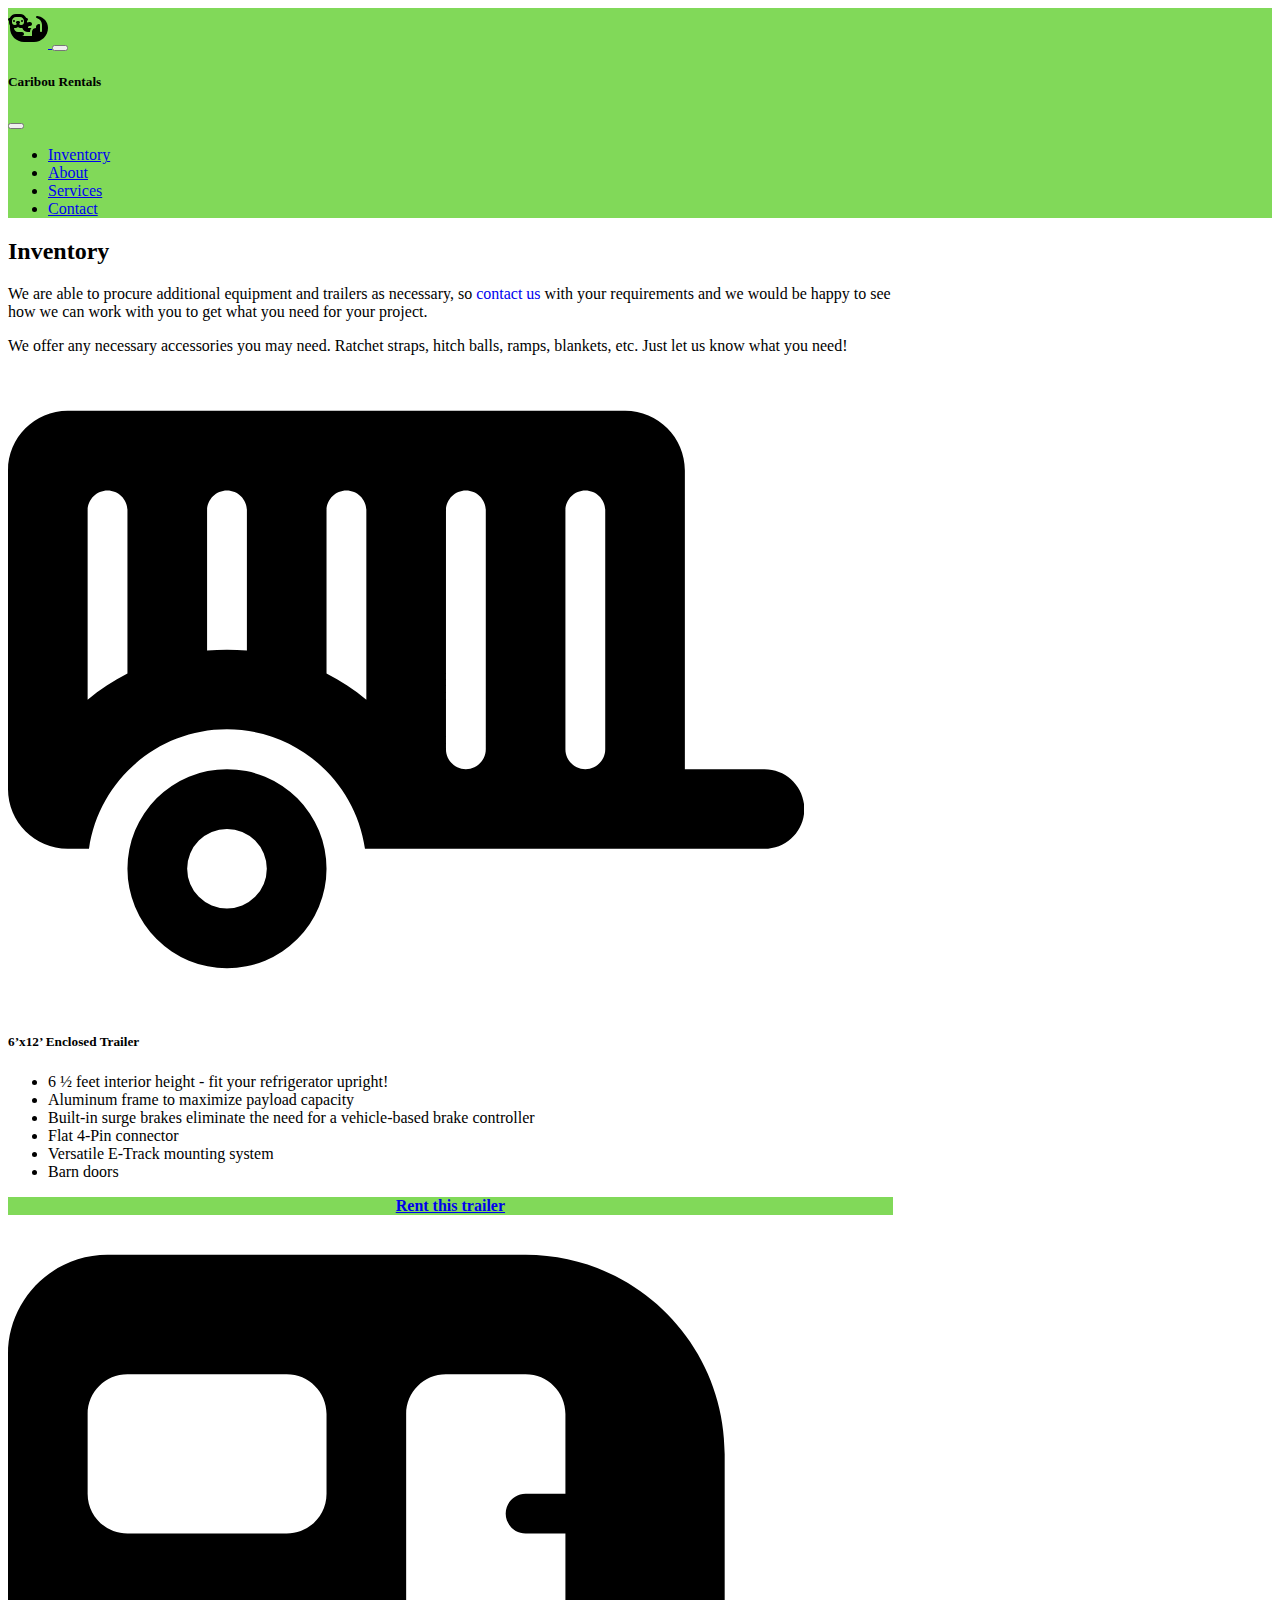
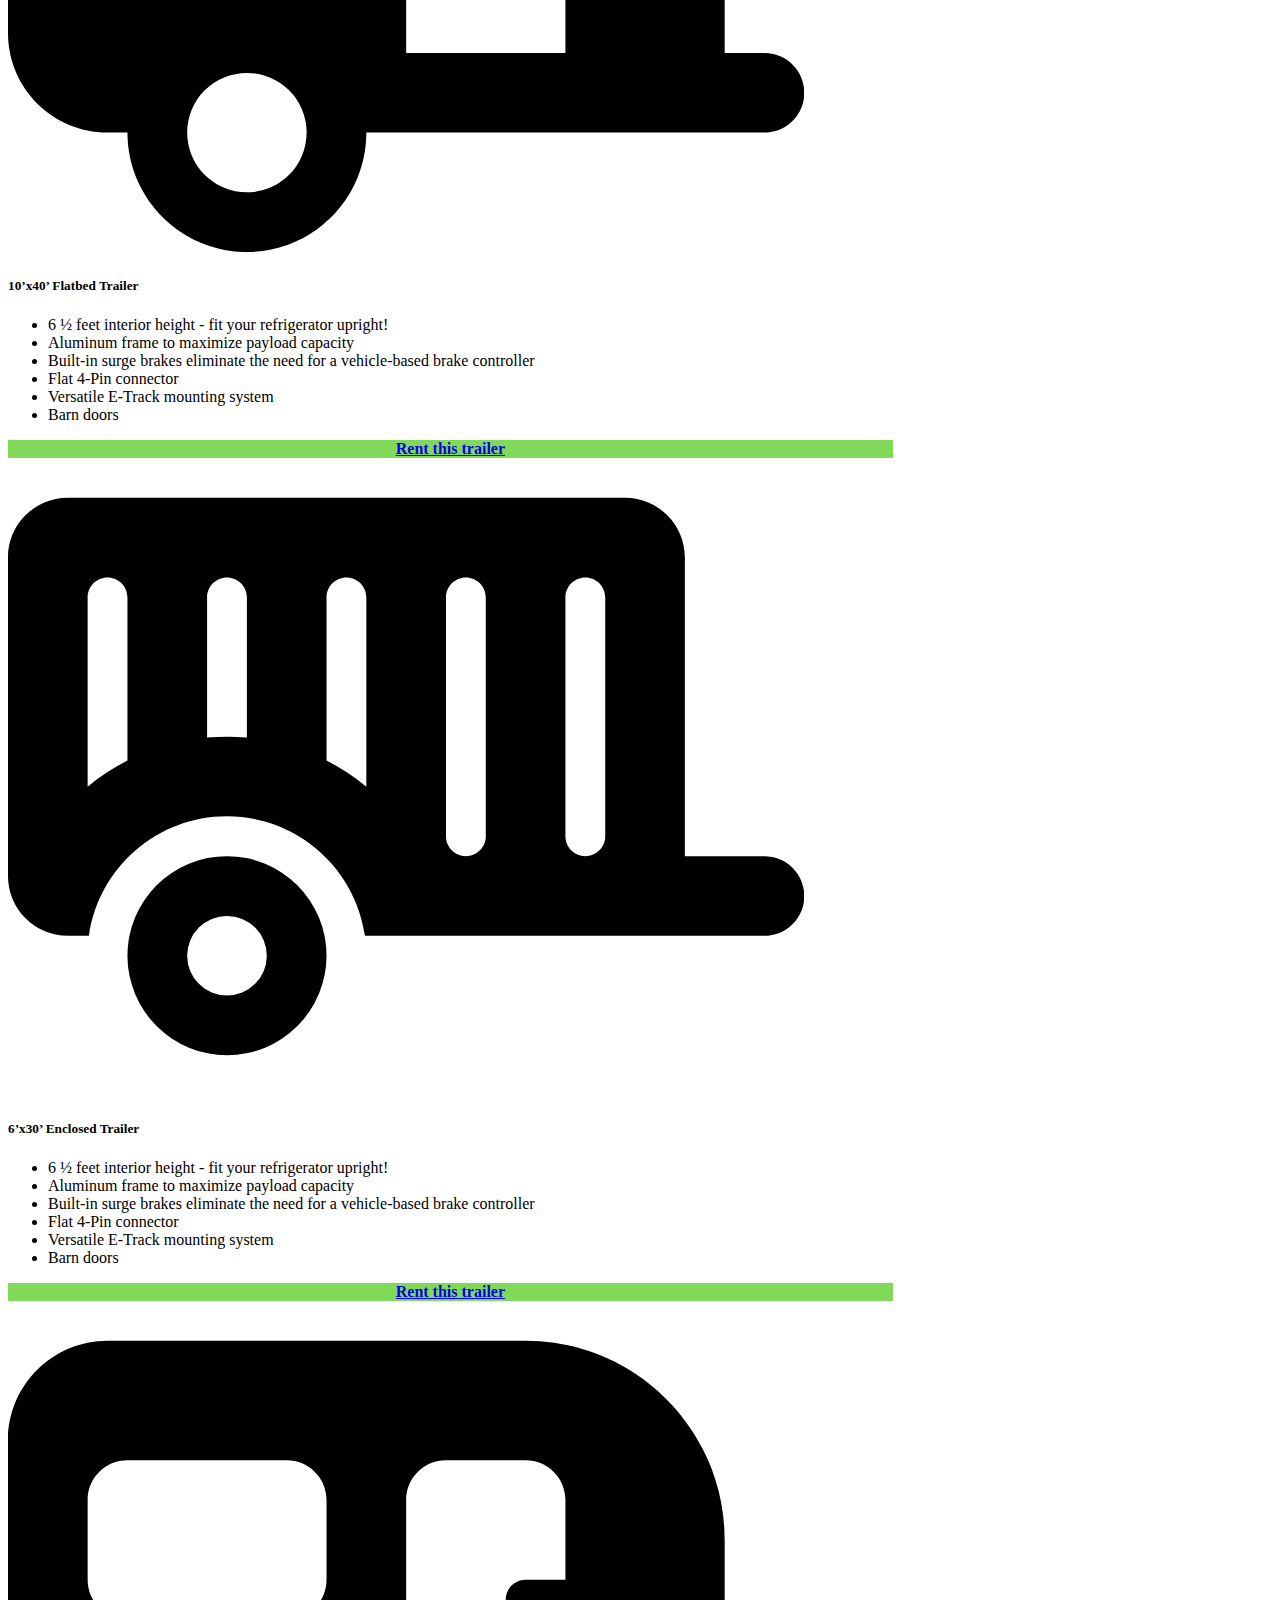
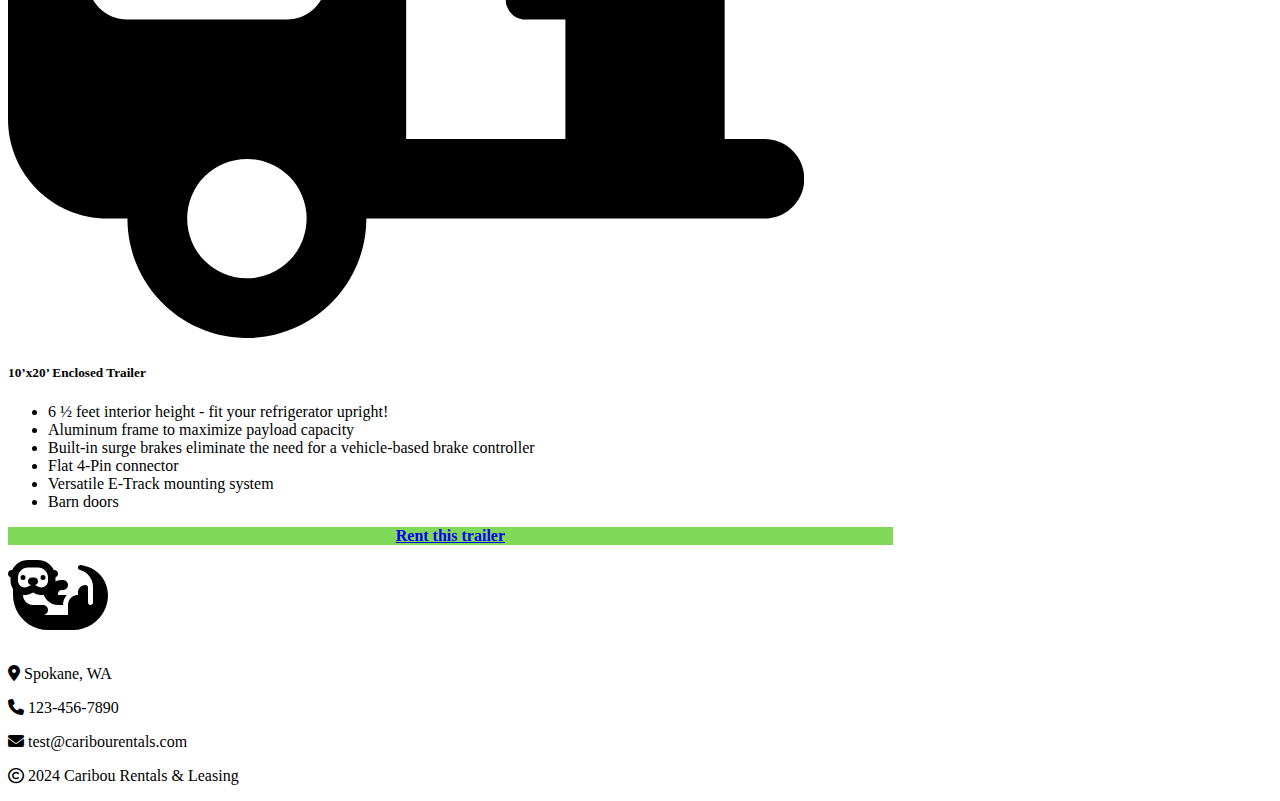
==== commit 5f6880f8: "update trailer links" ====
--- a/inventory.html
+++ b/inventory.html
@@ -77,8 +77,8 @@
               </ul>
             </div>
             <div class="card-footer">
-              <a href="#" class="text-body-secondary details-link" onclick="generateUrlAndRedirect('trailer-1')">Rent
-                Me</a>
+              <a href="#" class="text-dark details-link" onclick="generateUrlAndRedirect('trailer-1')">Rent
+                this trailer</a>
             </div>
           </div>
         </div>
@@ -102,8 +102,8 @@
               </ul>
             </div>
             <div class="card-footer">
-              <a href="#" class="text-body-secondary details-link" onclick="generateUrlAndRedirect('trailer-2')">Rent
-                Me</a>
+              <a href="#" class="text-dark details-link" onclick="generateUrlAndRedirect('trailer-2')">Rent
+                this trailer</a>
             </div>
           </div>
         </div>
@@ -127,8 +127,8 @@
               </ul>
             </div>
             <div class="card-footer">
-              <a href="#" class="text-body-secondary details-link" onclick="generateUrlAndRedirect('trailer-3')">Rent
-                Me</a>
+              <a href="#" class="text-dark details-link" onclick="generateUrlAndRedirect('trailer-3')">Rent
+                this trailer</a>
             </div>
           </div>
         </div>
@@ -152,8 +152,8 @@
               </ul>
             </div>
             <div class="card-footer">
-              <a href="#" class="text-body-secondary details-link" onclick="generateUrlAndRedirect('trailer-4')">Rent
-                Me</a>
+              <a href="#" class="text-dark details-link" onclick="generateUrlAndRedirect('trailer-4')">Rent
+                this trailer</a>
             </div>
           </div>
         </div>
--- a/assets/style/index.css
+++ b/assets/style/index.css
@@ -14,4 +14,11 @@
 .navbar-section {
   background-color: #81D959;
 }
+
+.card-footer {
+  background-color: #81D959;
+  color: black;
+  font-weight: bolder;
+  text-align: center;
+}
   